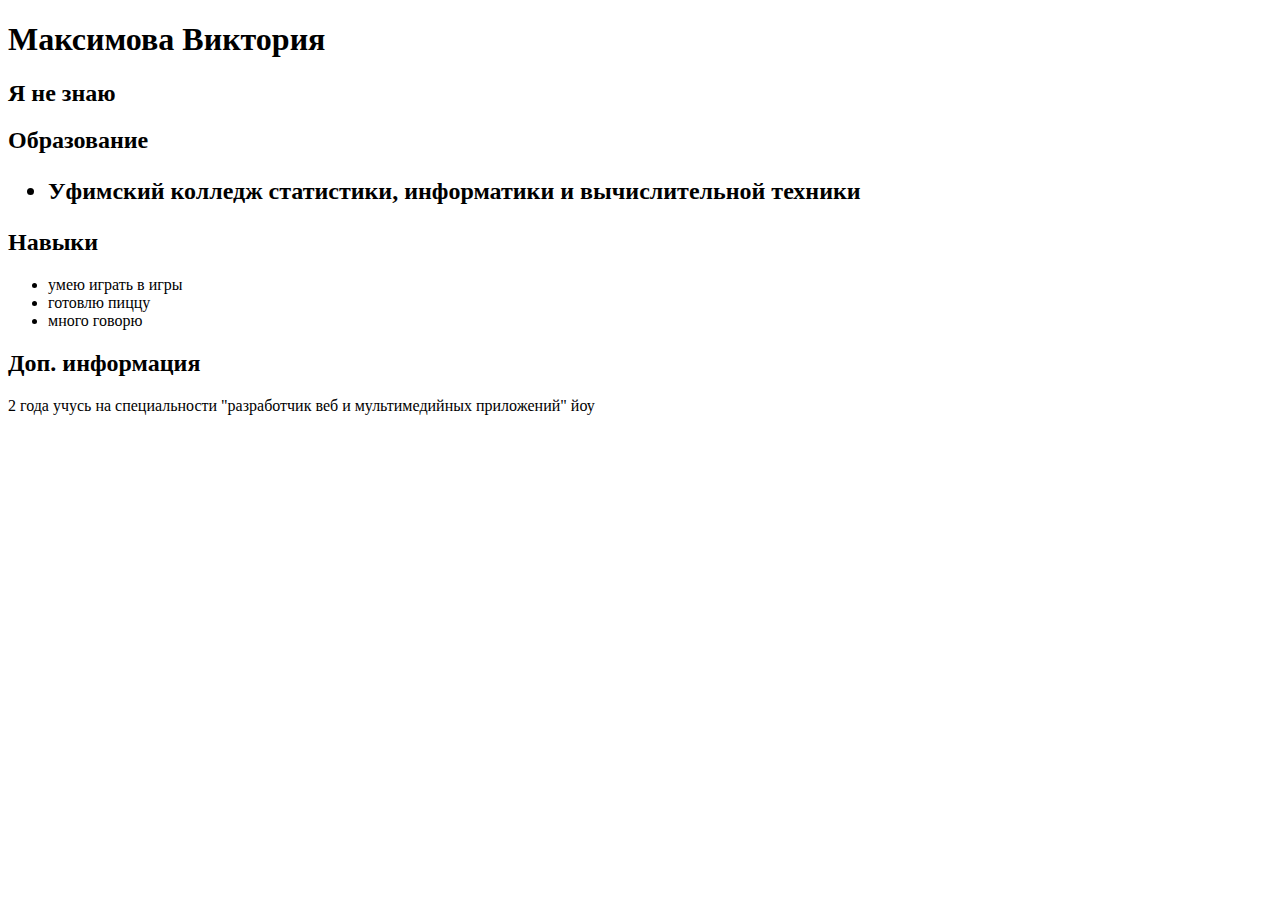
==== html.html @ 88b9aa2f "Add files via upload" ====
<!DOCTYPE html>
<html lang="ru">
  <head>
    <meta charset="UTF-8">
    <meta name="viewport" content="width=device-width, initial-scale=1.0">
    <link rel="stylesheet" href="styles/app.css">
    <title>Моё описание</title>
  </head>
  <body>
    <main>
     <h1>Максимова Виктория</h1>
     <h2>Я не знаю</h2>
     <section>
      <h2>Образование<h2>
        <ul>
          <li>Уфимский колледж статистики, информатики и вычислительной техники</li>
          </ul>
     </section>
     <section> 
      <h2>Навыки</h2>
       <ul>
          <li>умею играть в игры</li>
          <li>готовлю пиццу</li>
          <li>много говорю</li>
       </ul>

     </section>
     <section> 
      <h2>Доп. информация</h2>
      <p>2 года учусь на специальности "разработчик веб и мультимедийных приложений" йоу</p>
     </section>
    </main>
  </body>
</html>
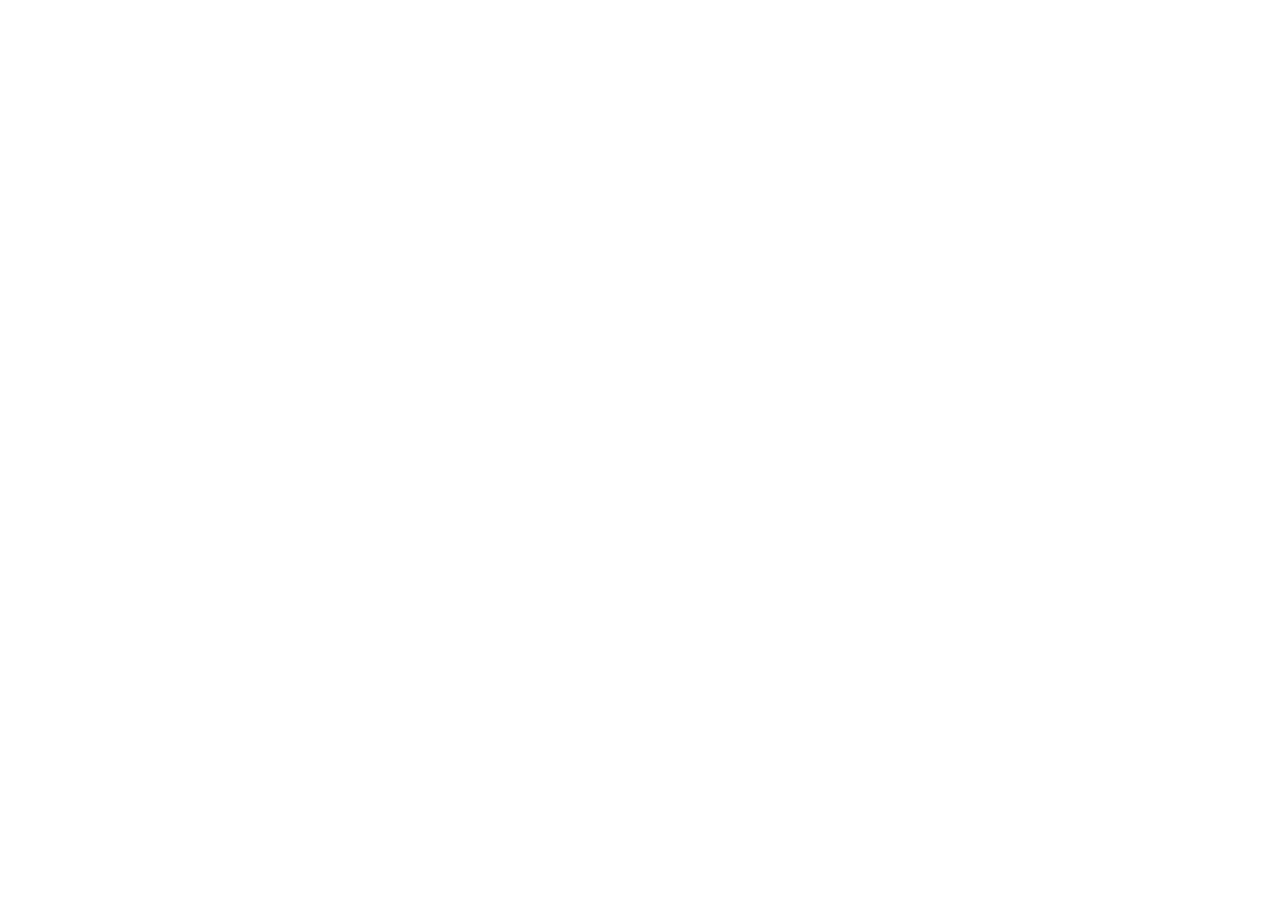
==== commit ce95e689: "Add files via upload" ====
--- a/html.html
+++ b/html.html
@@ -1,34 +1,12 @@
 <!DOCTYPE html>
-<html lang="ru">
-  <head>
-    <meta charset="UTF-8">
-    <meta name="viewport" content="width=device-width, initial-scale=1.0">
-    <link rel="stylesheet" href="styles/app.css">
-    <title>Моё описание</title>
-  </head>
-  <body>
-    <main>
-     <h1>Максимова Виктория</h1>
-     <h2>Я не знаю</h2>
-     <section>
-      <h2>Образование<h2>
-        <ul>
-          <li>Уфимский колледж статистики, информатики и вычислительной техники</li>
-          </ul>
-     </section>
-     <section> 
-      <h2>Навыки</h2>
-       <ul>
-          <li>умею играть в игры</li>
-          <li>готовлю пиццу</li>
-          <li>много говорю</li>
-       </ul>
-
-     </section>
-     <section> 
-      <h2>Доп. информация</h2>
-      <p>2 года учусь на специальности "разработчик веб и мультимедийных приложений" йоу</p>
-     </section>
-    </main>
-  </body>
+<html lang="en">
+<head>
+  <meta charset="UTF-8">
+  <meta name="viewport" content="width=device-width, initial-scale=1.0">
+  <title>Document</title>
+  <link rel="stylesheet" href="styles.css">
+</head>
+<body>
+  
+</body>
 </html>--- a/styles.css
+++ b/styles.css
@@ -0,0 +1,19 @@
+.wrapper {
+    border: 1px solid rgb(0, 0, 0);
+    
+    width: 400px;
+    height: 400px;
+    display: flex;
+    flex-direction: column;
+    align-items: center;
+    justify-content: space-between;
+}
+
+.check {
+    margin-bottom: 20px;
+}
+
+.input {
+    height: 50px;
+    text-align: center;
+}
